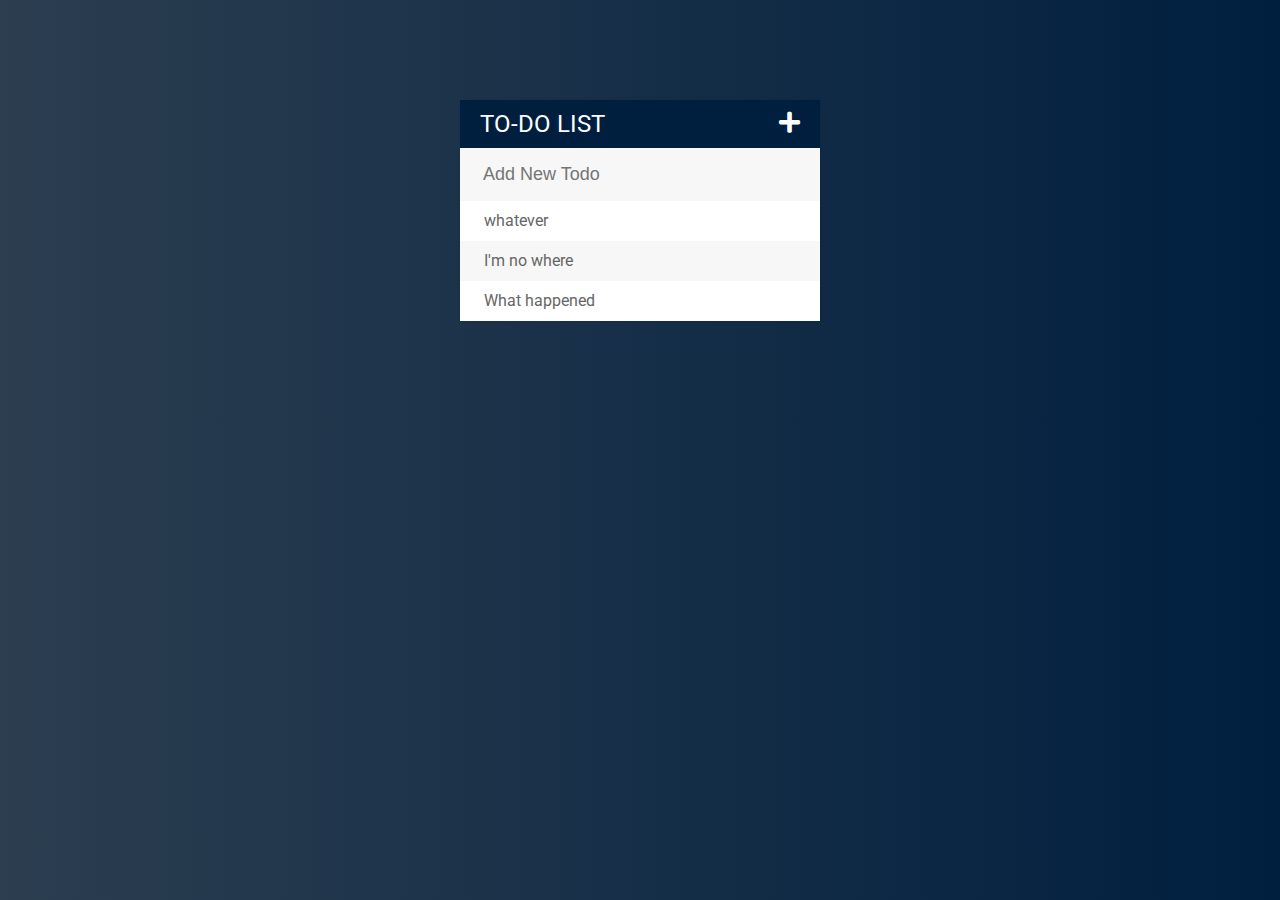
==== TodoLists/index.html @ 7e3cae2b "Adding to git" ====
<!DOCTYPE html>
<html>
<head>
	<title>To do List</title>
	<link rel="stylesheet" type="text/css" href="assets/css/todo.css">
	<link href="https://fonts.googleapis.com/css?family=Roboto" rel="stylesheet">
	<link rel="stylesheet" type="text/css" href="https://use.fontawesome.com/releases/v5.0.13/css/all.css">
	<script type="text/javascript" src=assets/js/lib/jquery-3.3.1.min.js></script>
</head>
<body>

	<div id="container">
		<h1>To-Do List<i class="fa fa-plus"></i></h1>
		<input type="text" placeholder="Add New Todo">

		<ul>
				<li><span><i class="fa fa-trash"></i></span> whatever</li>
				<li><span><i class="fa fa-trash"></i></span> I'm no where</li>
				<li><span><i class="fa fa-trash"></i></span> What happened</li>

		</ul>
	</div>

<script type="text/javascript" src="assets/js/todo.js"></script>
</body>
</html>
---- TodoLists/assets/css/todo.css ----
body {
	font-family: Roboto;
	background: #001f3f; 
  	background: -webkit-linear-gradient(to right, #2c3e50, #001f3f);
  	background: linear-gradient(to right, #2c3e50, #001f3f);
}

 #container {
	font-family: Roboto;
	background: #001f3f; 
  	background: -webkit-linear-gradient(to right, #2c3e50, #001f3f);
	background: linear-gradient(to right, #2c3e50, #001f3f);
	/*    */
 	width: 360px;
 	margin: 100px auto;
 	background: #f7f7f7;
 	box-shadow: 0 0 3px rgba(0,0,0, 0.1);
}

.completed {
	color: gray;
	text-decoration: line-through;
}

h1 {
	background: #001f3f;
	color: white;
	margin: 0;
	padding: 10px 20px;
	text-transform: uppercase;
	font-size: 24px;
	font-weight: normal;
}

ul {
	list-style: none;
	margin: 0;
	padding: 0;
}


li {
	background: #fff;
	height: 40px;
	line-height: 40px;
	color: #666;
}

li:nth-child(2n) {
	background: #f7f7f7;
}

input {
	font-size: 18px;
	color: #2980b9;
	background: #f7f7f7;
	width: 100%;
	padding: 13px 13px 13px 20px;
	box-sizing: border-box;
	border: 3px solid rgba(0,0,0,0);
}

input:focus {
	background: #fff;
	border: 3px solid #2980b9;
	outline: none;
}

.fa-plus {
	float: right;
}

span {
	background: #e74c3c;
	height: 40px;
	margin-right: 20px;
	text-align: center;
	color: white;
	width: 0px;
	display: inline-block;
	transition: 0.2s linear;
	opacity: 0;
}

li:hover span {
	width: 40px;
	opacity: 1.0;
}
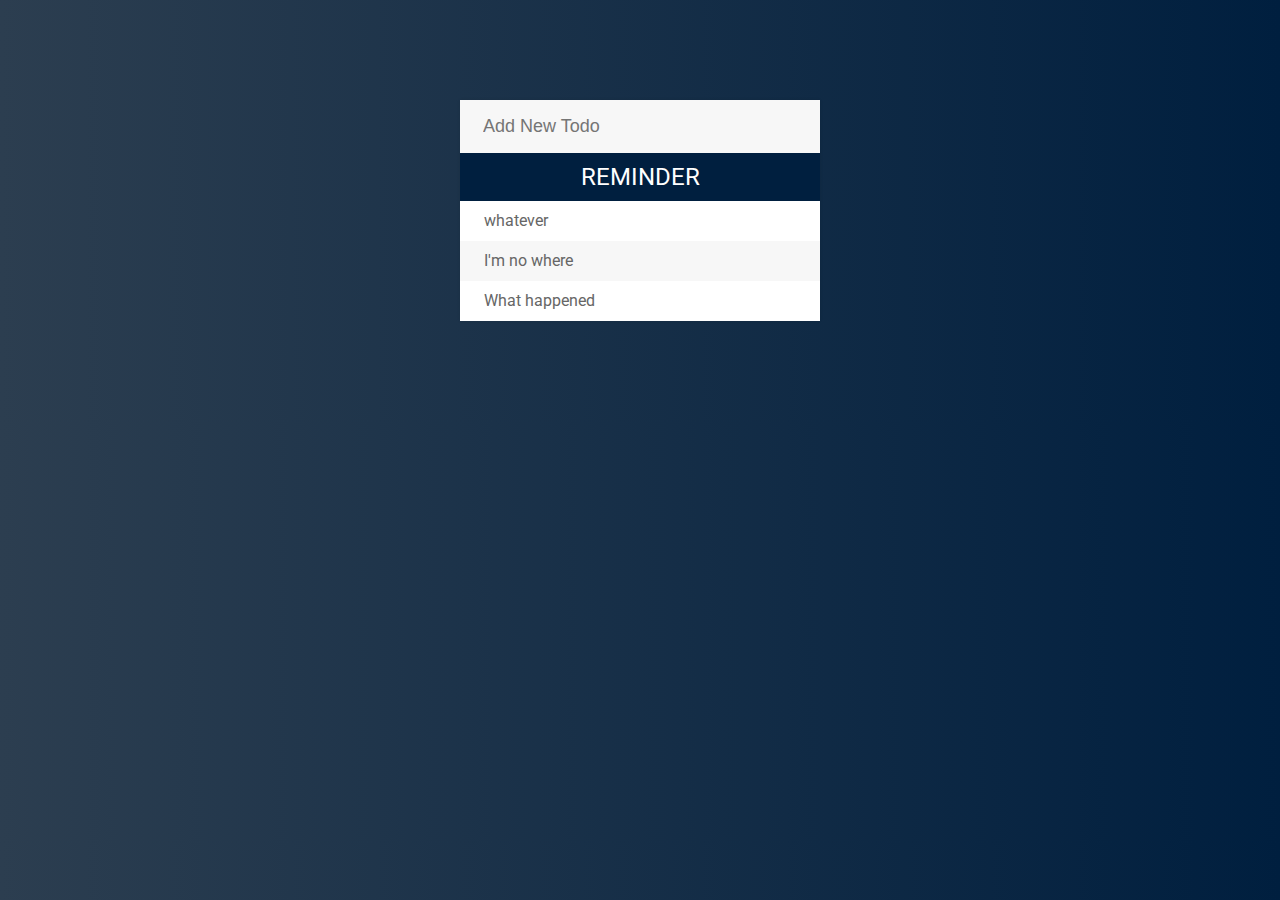
==== commit 870f5c80: "Moving files from where they belong. And adding new links." ====
--- a/TodoLists/index.html
+++ b/TodoLists/index.html
@@ -10,8 +10,9 @@
 <body>
 
 	<div id="container">
-		<h1>To-Do List<i class="fa fa-plus"></i></h1>
+		
 		<input type="text" placeholder="Add New Todo">
+		<h1>REMINDER</h1>
 
 		<ul>
 				<li><span><i class="fa fa-trash"></i></span> whatever</li>
--- a/TodoLists/assets/css/todo.css
+++ b/TodoLists/assets/css/todo.css
@@ -28,6 +28,7 @@
 	color: white;
 	margin: 0;
 	padding: 10px 20px;
+	text-align: center;
 	text-transform: uppercase;
 	font-size: 24px;
 	font-weight: normal;
